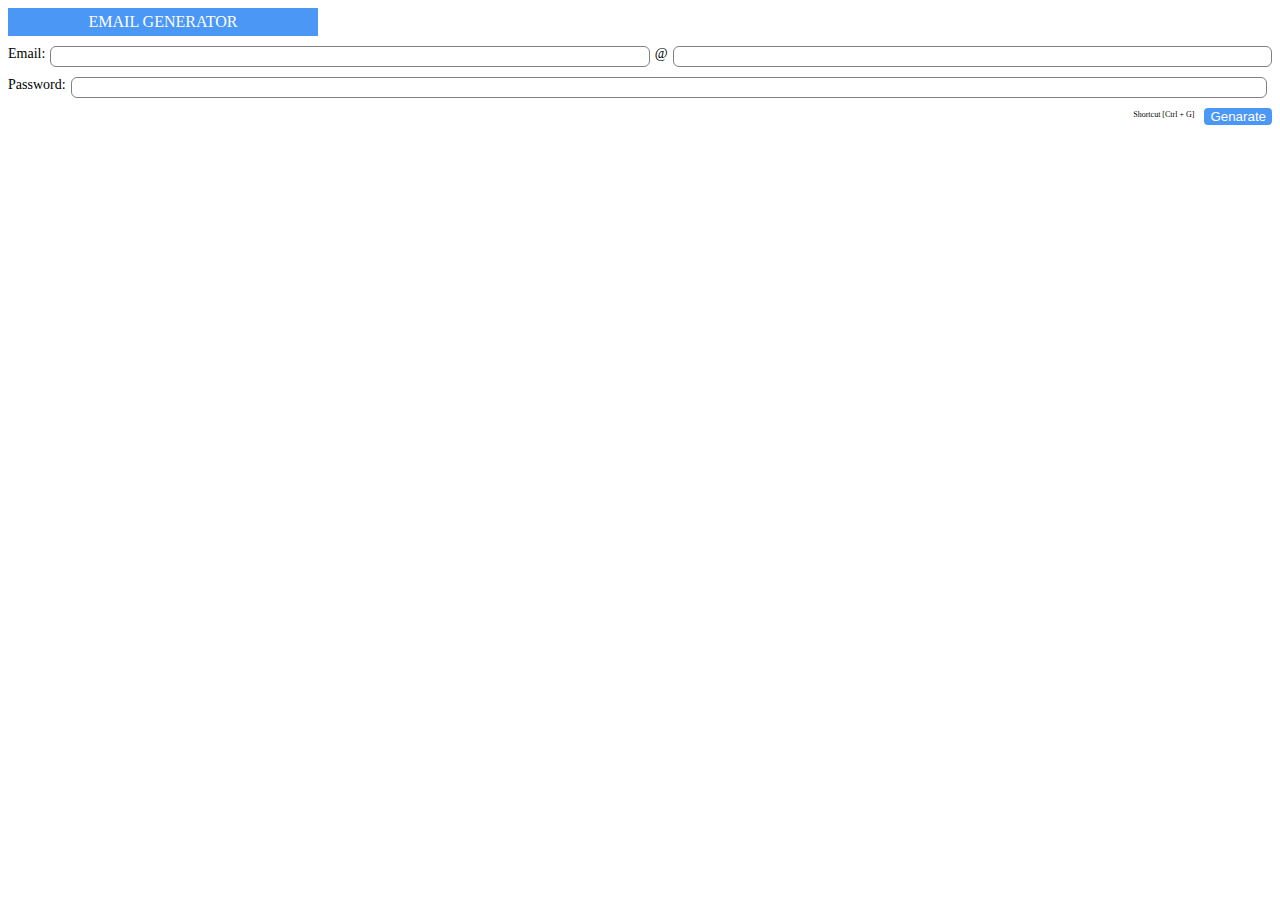
==== popup.html @ 14df5a90 "first commit" ====
<!DOCTYPE html>
<html>
  <head>
      <!-- <script src="popup.js"></script> -->
      <link rel="stylesheet" type="text/css" href="popup.css">
  </head>
  <body class="body">
    <div class="titleContainer">
      <label class="title">EMAIL GENERATOR</label>
    </div>
    <div class="emailContainer">
      <label class="emailLabel">Email:</label>
      <input class="emailInput" id="emailPrefix" type="text" />
      <label class="emailAtLabel">@</label>
      <input class="emailAtInput" id="emailSubfix" type="text" />
    </div>
    <div class="passwordContainer">
      <label class="emailLabel">Password:</label>
      <input class="emailInput" id="password" />
    </div>
    <div class="buttonContainer">
        <label class="shortcut">Shortcut [Ctrl + G]</label>
        <button class="buttonGen" id="Gen">Genarate</button>
    </div>
    <script src="popup.js"></script>
  </body>
</html>
---- popup.css ----
.title {
  font-size: 16px;
  color: white;
}
.body {
  width: auto;
  padding: 0;
}
.titleContainer {
  width: 310px;
  height: 28px;
  display: flex;
  justify-content: center;
  text-align: center;
  background: #4b97f5;
  align-items: center;
}
.emailContainer {
  display: flex;
  flex-direction: row;
  align-content: center;
  margin-top: 10px;
}
.emailLabel {
  font-size: 14px;
  margin-right: 5px;
}
.emailInput {
  width: 100%;
  height: 17px;
  border-radius: 6px;
  margin-right: 5px;
  border: 1px solid gray;
}
.emailAtLabel {
  font-size: 14px;
  margin-right: 5px;
}
.emailAtInput {
  height: 17px;
  width: 100%;
  border-radius: 6px;
  border: 1px solid gray;
}
.passwordContainer {
  display: flex;
  flex-direction: row;
  align-content: center;
  margin-top: 10px;
}
.buttonContainer {
  display: flex;
  flex-direction: row;
  align-content: center;
  justify-content: flex-end;
  margin-top: 10px;
}
.shortcut {
  margin-top: 2px;
  font-size: 8px;
  margin-right: 10px;
}
.buttonGen {
  background: #4b97f5;
  border: 0px;
  border-radius: 4px;
  color: white;
  height: 17px;
}
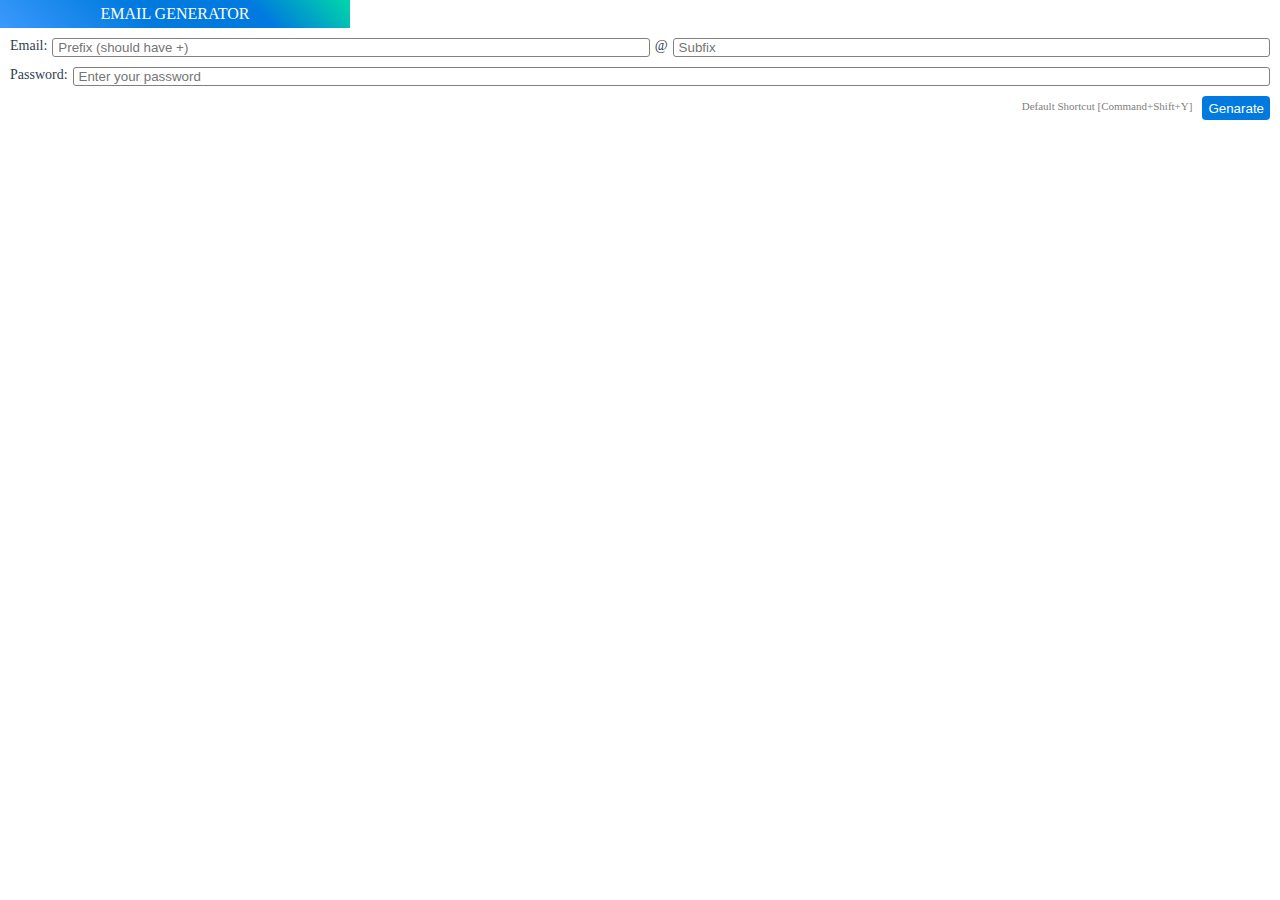
==== commit 3ac47e90: "fix autofill from chrome, adjust popup style, add logic check login or signup" ====
--- a/popup.html
+++ b/popup.html
@@ -10,16 +10,16 @@
     </div>
     <div class="emailContainer">
       <label class="emailLabel">Email:</label>
-      <input class="emailInput" id="emailPrefix" type="text" />
+      <input class="emailInput" id="emailPrefix" type="text" placeholder="Prefix (should have +)" />
       <label class="emailAtLabel">@</label>
-      <input class="emailAtInput" id="emailSubfix" type="text" />
+      <input class="emailAtInput" id="emailSubfix" type="text" placeholder="Subfix" />
     </div>
     <div class="passwordContainer">
       <label class="emailLabel">Password:</label>
-      <input class="emailInput" id="password" />
+      <input class="emailAtInput" id="password" placeholder="Enter your password" />
     </div>
     <div class="buttonContainer">
-        <label class="shortcut">Shortcut [Ctrl + G]</label>
+        <label class="shortcut">Default Shortcut [Command+Shift+Y]</label>
         <button class="buttonGen" id="Gen">Genarate</button>
     </div>
     <script src="popup.js"></script>
--- a/popup.css
+++ b/popup.css
@@ -5,14 +5,15 @@
 .body {
   width: auto;
   padding: 0;
+  margin: 0;
 }
 .titleContainer {
-  width: 310px;
+  width: 350px;
   height: 28px;
   display: flex;
   justify-content: center;
   text-align: center;
-  background: #4b97f5;
+  background: linear-gradient(45deg, rgba(59,153,252,1) 0%, rgba(0,122,223,1) 41%, rgba(0,122,223,1) 73%, rgba(0,213,169,1) 99%);
   align-items: center;
 }
 .emailContainer {
@@ -20,33 +21,41 @@
   flex-direction: row;
   align-content: center;
   margin-top: 10px;
+  padding: 0 10px;
 }
 .emailLabel {
   font-size: 14px;
   margin-right: 5px;
+  color: #303e51;
 }
 .emailInput {
   width: 100%;
   height: 17px;
-  border-radius: 6px;
+  border-radius: 3px;
   margin-right: 5px;
   border: 1px solid gray;
+  padding: 0 5px;
+  color: #303e51;
 }
 .emailAtLabel {
   font-size: 14px;
   margin-right: 5px;
+  color: #303e51;
 }
 .emailAtInput {
   height: 17px;
   width: 100%;
-  border-radius: 6px;
+  border-radius: 3px;
   border: 1px solid gray;
+  padding: 0 5px;
+  color: #303e51;
 }
 .passwordContainer {
   display: flex;
   flex-direction: row;
   align-content: center;
   margin-top: 10px;
+  padding: 0 10px;
 }
 .buttonContainer {
   display: flex;
@@ -54,16 +63,27 @@
   align-content: center;
   justify-content: flex-end;
   margin-top: 10px;
+  padding: 0px 10px 10px;
 }
 .shortcut {
-  margin-top: 2px;
-  font-size: 8px;
+  margin-top: 4px;
+  font-size: 11px;
   margin-right: 10px;
+  color: gray;
 }
 .buttonGen {
-  background: #4b97f5;
+  background: #007adf;
   border: 0px;
   border-radius: 4px;
   color: white;
-  height: 17px;
+  height: 24px;
+}
+.buttonGen:hover {
+  background: #0062b3;
+}
+.emailAtInput:focus{
+  outline: none;
+}
+.emailInput:focus{
+  outline: none;
 }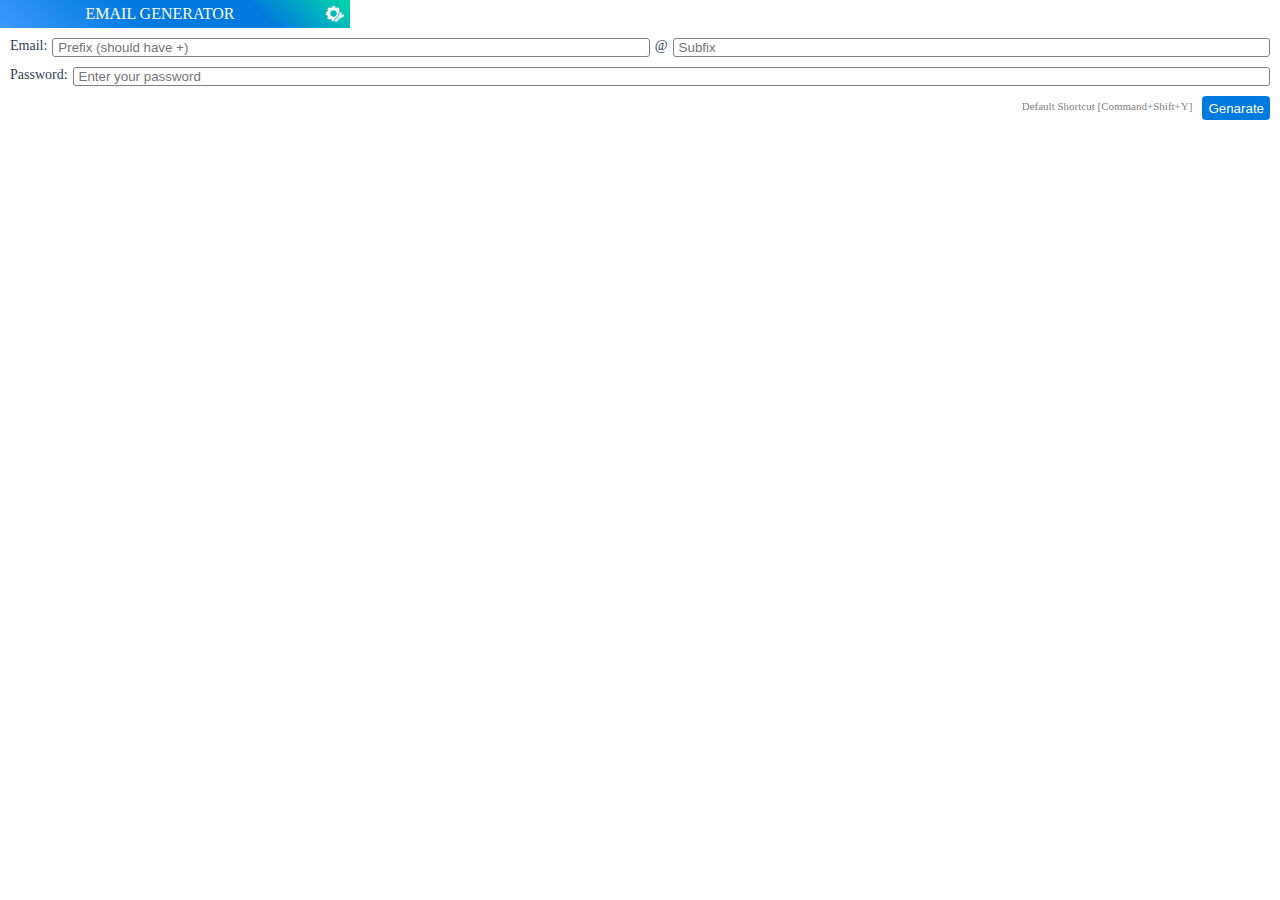
==== commit e73674ce: "add feature email shortcut in options page and promote version 2.0" ====
--- a/popup.html
+++ b/popup.html
@@ -6,7 +6,9 @@
   </head>
   <body class="body">
     <div class="titleContainer">
+      <div></div>
       <label class="title">EMAIL GENERATOR</label>
+      <button class="option-button" id="go-to-options"><img class="option-image" src="global-settings.svg" /></button>
     </div>
     <div class="emailContainer">
       <label class="emailLabel">Email:</label>
--- a/popup.css
+++ b/popup.css
@@ -11,7 +11,7 @@
   width: 350px;
   height: 28px;
   display: flex;
-  justify-content: center;
+  justify-content: space-between;
   text-align: center;
   background: linear-gradient(45deg, rgba(59,153,252,1) 0%, rgba(0,122,223,1) 41%, rgba(0,122,223,1) 73%, rgba(0,213,169,1) 99%);
   align-items: center;
@@ -86,4 +86,15 @@
 }
 .emailInput:focus{
   outline: none;
+}
+.option-button {
+  background: transparent;
+  border: 0px;
+  display: flex;
+  justify-content: center;
+  align-items: center;
+}
+.option-image {
+  width: 18px;
+    height: 18px;
 }